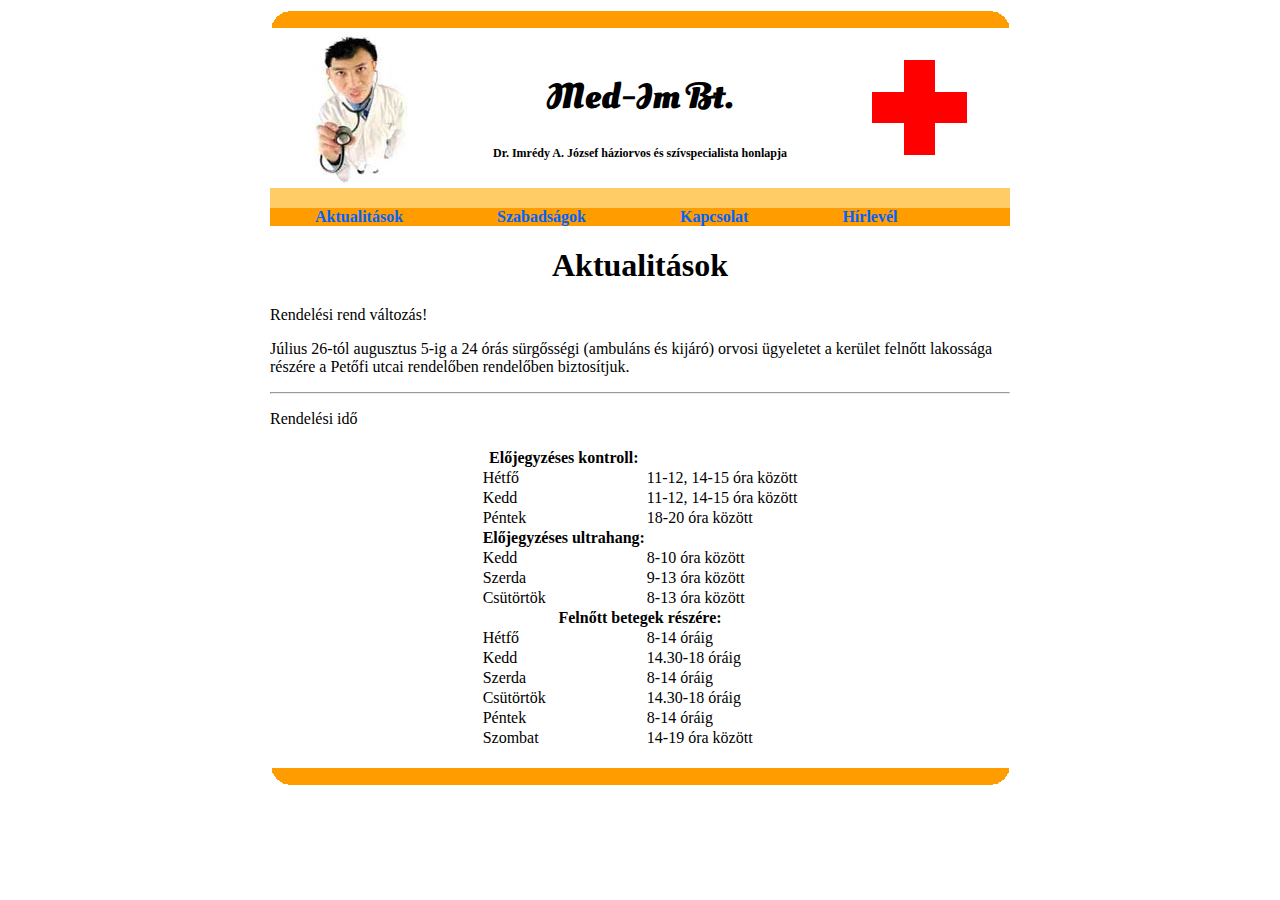
==== ecdl/munkafájlok-28/index.html @ 6884c869 "ecdl" ====
<!DOCTYPE html>
<html lang="hu">
<head>
<meta charset="utf-8">
<link rel="stylesheet" href="styles.css">
<title>Med-Im Bt.</title>
</head>
<body>

    <div id="cimsor">
        <div id="cimsor_felsodisz"></div>
        <div id="cimsor_bal"></div>
        <div id="cimsor_kozep">
            <h1>Med-Im Bt.</h1>
            <p>Dr. Imrédy A. József háziorvos és szívspecialista honlapja</p>
        </div>
        <div id="cimsor_jobb"></div>
        <div id="cimsor_alsodisz"></div>
    </div>
    <div id="menusor">
        <span id="aktiv"><a href="index.html">Aktualitások</a></span>
        <span><a href="szabadsagok.html">Szabadságok</a></span>
        <span><a href="kapcsolat.html">Kapcsolat</a></span>
        <span><a href="hirlevel.html">Hírlevél</a></span>
    </div>
    <div id="tartalom">
        <h1>Aktualitások</h1>
        <p>Rendelési rend változás!</p>
        <p>Július 26-tól augusztus 5-ig a 24 órás sürgősségi (ambuláns és kijáró) orvosi ügyeletet a kerület felnőtt lakossága részére a Petőfi utcai rendelőben rendelőben biztosítjuk.</p>
        <hr>
        <p>Rendelési idő</p>
        <table>
            <tbody>
                <tr>
                    <th>Előjegyzéses kontroll:</th>
                    <th></th>
                </tr>
                <tr>
                    <td>Hétfő</td>
                    <td>11-12, 14-15 óra között</td>
                </tr>
                <tr>
                    <td>Kedd</td>
                    <td>11-12, 14-15 óra között</td>
                </tr>
                <tr>
                    <td>Péntek</td>
                    <td>18-20 óra között</td>
                </tr>
                <tr>
                    <th>Előjegyzéses ultrahang:</th>
                    <th></th>
                </tr>
                <tr>
                    <td>Kedd</td>
                    <td>8-10 óra között</td>
                </tr>
                <tr>
                    <td>Szerda</td>
                    <td>9-13 óra között</td>
                </tr>
                <tr>
                    <td>Csütörtök</td>
                    <td>8-13 óra között</td>
                </tr>
                <tr>
                    <th colspan="2">Felnőtt betegek részére:</th>
                </tr>
                <tr>
                    <td>Hétfő</td>
                    <td>8-14 óráig</td>
                </tr>
                <tr>
                    <td>Kedd</td>
                    <td>14.30-18 óráig</td>
                </tr>
                <tr>
                    <td>Szerda</td>
                    <td>8-14 óráig</td>
                </tr>
                <tr>
                    <td>Csütörtök</td>
                    <td>14.30-18 óráig</td>
                </tr>
                <tr>
                    <td>Péntek</td>
                    <td>8-14 óráig</td>
                </tr>
                <tr>
                    <td>Szombat</td>
                    <td>14-19 óra között</td>
                </tr>
            </tbody>
        </table>
    </div>
    <div id="oldal_alja"></div>
</body>
</html>
---- ecdl/munkafájlok-28/styles.css ----
@import url(http://fonts.googleapis.com/css?family=Oleo+Script+Swash+Caps&subset=latin,latin-ext);

body{
    font-family: serif;
}

/* men� st�luselemek */

#menusor{
    background-color: #ff9c00;
}
#menusor span{
    padding: 0 15px;
    margin: 0 30px;
}
#menusor a, #menusor a:link, #menusor a:visited{
    color: #0063ff;
    font-weight: bold;
    text-decoration: none;
}
#menusor a:hover{
    text-decoration: underline;
}

/* t�bl�zat st�luselemek */

table{
    border-collapse: collapse;
    margin: 20px auto;
}
table, th, td{
    border: 0;
}

/* �rlap st�luselemek */

.mezosor{
    padding: 8px;
}
.mezosor .cimke{
    width: 200px;
}
.mezosor .mezo{
    width: 650px;
}

.mezosor .mezo input{
    width: 250px;
}
#szul_ev{
    width: 40px;
}
#szul_nap{
    width: 30px;
}

.mezosor .mezo input[type='checkbox'],
.mezosor .mezo input[type='radio']{
    width: 30px;
}
.mezosor .mezo input[type='submit'],
.mezosor .mezo input[type='reset']{
    height: 30px;
    margin: 10px;
}
.mezosor.z1{
    background-color: #fef6e7;
}
.mezosor.z2{
    background-color: #fffbf4;
}

/* egy�b st�luselemek */

#cimsor, #menusor, #tartalom{
    width: 740px;
    padding: 0;
    margin-left: auto;
    margin-right: auto;
}

#cimsor h1{
    font-family: 'Oleo Script Swash Caps', cursive;
    font-size: 36px;
    text-align: center;
}
#cimsor p{
    font-size: 12px;
    text-align: center;
    font-weight: bold;
}
#cimsor_felsodisz{
    height: 20px;
    background: #fff url('narancshej_teteje.gif') no-repeat center center;
}
#cimsor_alsodisz{
    height: 20px;
    background-color: #fc6;
    clear: both;
}
#cimsor_bal{
    float: left;
    width: 180px;
    height: 160px;
    background: #fff url('orvos.jpg') no-repeat center center;
}
#cimsor_kozep{
    float: left;
    width: 380px;
    padding-top: 20px;
}

#cimsor_jobb{
    float: left;
    width: 180px;
    height: 160px;
    background: #fff url('kereszt.gif') no-repeat center center;
}
#oldal_alja{
    height: 20px;
    background: #fff url('narancshej_alja.gif') no-repeat center center;
}
#tartalom h1{
    text-align: center;
}
#tartalom img{
    float: right;
}
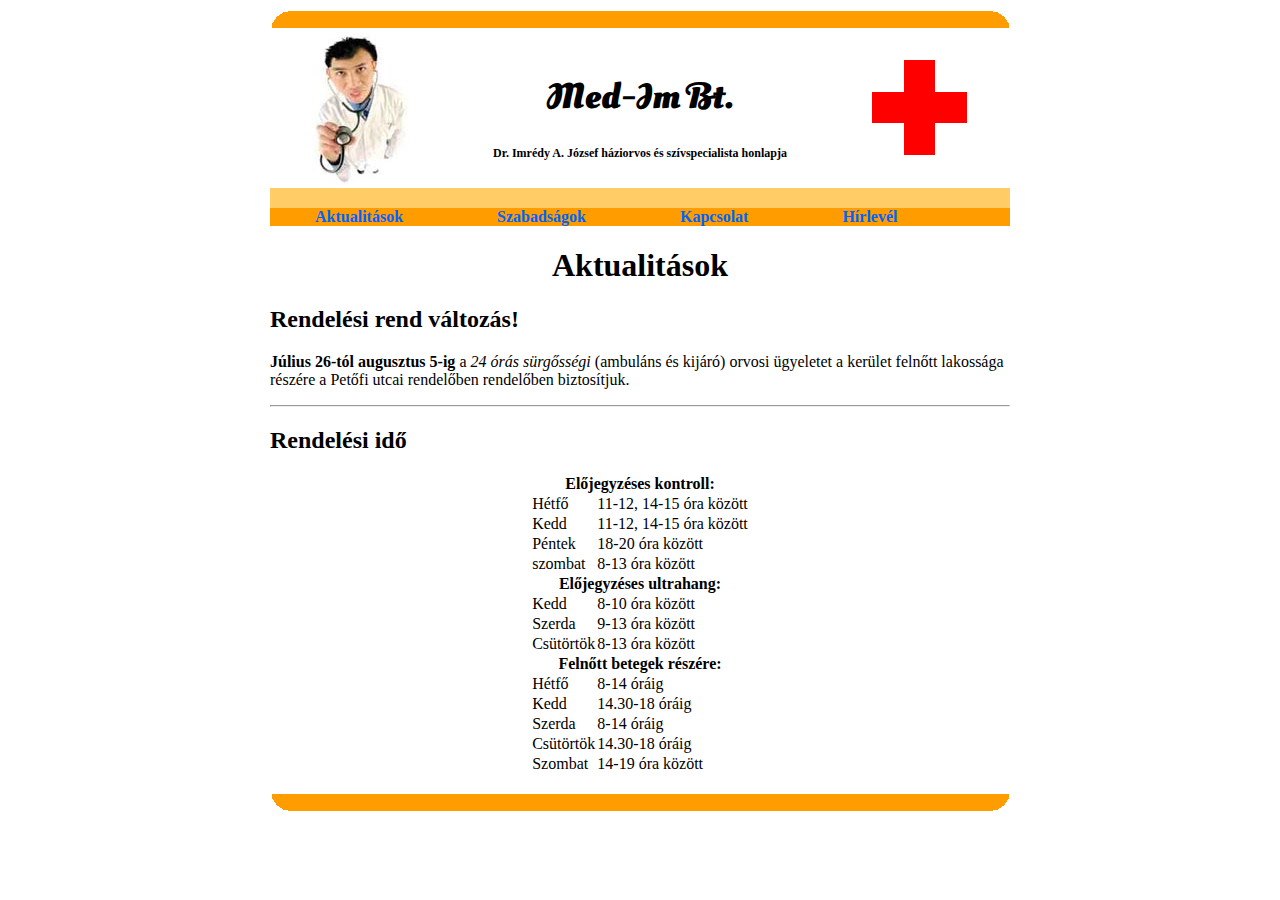
==== commit 111b98f1: "uj" ====
--- a/ecdl/munkafájlok-28/index.html
+++ b/ecdl/munkafájlok-28/index.html
@@ -25,15 +25,14 @@
     </div>
     <div id="tartalom">
         <h1>Aktualitások</h1>
-        <p>Rendelési rend változás!</p>
-        <p>Július 26-tól augusztus 5-ig a 24 órás sürgősségi (ambuláns és kijáró) orvosi ügyeletet a kerület felnőtt lakossága részére a Petőfi utcai rendelőben rendelőben biztosítjuk.</p>
+        <h2>Rendelési rend változás!</h2>
+        <p><b>Július 26-tól augusztus 5-ig</b> a <i>24 órás sürgősségi</i> (ambuláns és kijáró) orvosi ügyeletet a kerület felnőtt lakossága részére a Petőfi utcai rendelőben rendelőben biztosítjuk.</p>
         <hr>
-        <p>Rendelési idő</p>
+        <h2>Rendelési idő</h2>
         <table>
             <tbody>
                 <tr>
-                    <th>Előjegyzéses kontroll:</th>
-                    <th></th>
+                    <th colspan="2">Előjegyzéses kontroll:</th>
                 </tr>
                 <tr>
                     <td>Hétfő</td>
@@ -48,8 +47,11 @@
                     <td>18-20 óra között</td>
                 </tr>
                 <tr>
-                    <th>Előjegyzéses ultrahang:</th>
-                    <th></th>
+                    <td>szombat</td>
+                    <td>8-13 óra között</td>
+                </tr>
+                <tr>
+                    <th colspan="2">Előjegyzéses ultrahang:</th>
                 </tr>
                 <tr>
                     <td>Kedd</td>
@@ -83,10 +85,6 @@
                     <td>14.30-18 óráig</td>
                 </tr>
                 <tr>
-                    <td>Péntek</td>
-                    <td>8-14 óráig</td>
-                </tr>
-                <tr>
                     <td>Szombat</td>
                     <td>14-19 óra között</td>
                 </tr>
